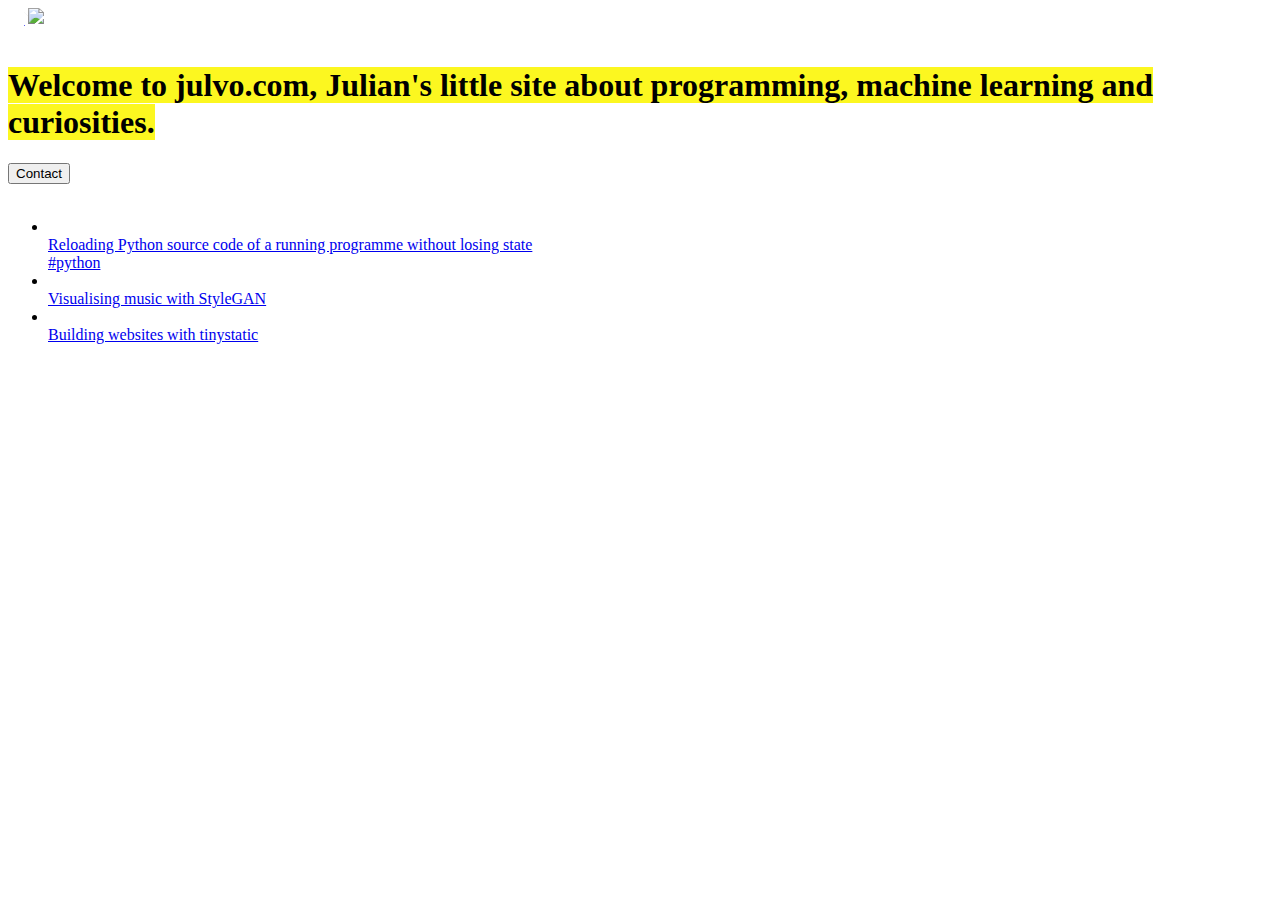
==== docs/index.html @ 40c8e4fa "Initial commit" ====
<!DOCTYPE html>
<html>
    <head>
        <meta charset="utf-8">
        <meta http-equiv="X-UA-Compatible" content="IE=edge">
        <meta name="viewport" content="width=device-width, initial-scale=1">
        <title>Home - julvo.com</title>
        <link rel="apple-touch-icon-precomposed" sizes="57x57" href="favicon/apple-touch-icon-57x57.png" />
        <link rel="apple-touch-icon-precomposed" sizes="114x114" href="favicon/apple-touch-icon-114x114.png" />
        <link rel="apple-touch-icon-precomposed" sizes="72x72" href="favicon/apple-touch-icon-72x72.png" />
        <link rel="apple-touch-icon-precomposed" sizes="144x144" href="favicon/apple-touch-icon-144x144.png" />
        <link rel="apple-touch-icon-precomposed" sizes="60x60" href="favicon/apple-touch-icon-60x60.png" />
        <link rel="apple-touch-icon-precomposed" sizes="120x120" href="favicon/apple-touch-icon-120x120.png" />
        <link rel="apple-touch-icon-precomposed" sizes="76x76" href="favicon/apple-touch-icon-76x76.png" />
        <link rel="apple-touch-icon-precomposed" sizes="152x152" href="favicon/apple-touch-icon-152x152.png" />
        <link rel="icon" type="image/png" href="favicon/favicon-196x196.png" sizes="196x196" />
        <link rel="icon" type="image/png" href="favicon/favicon-96x96.png" sizes="96x96" />
        <link rel="icon" type="image/png" href="favicon/favicon-32x32.png" sizes="32x32" />
        <link rel="icon" type="image/png" href="favicon/favicon-16x16.png" sizes="16x16" />
        <link rel="icon" type="image/png" href="favicon/favicon-128.png" sizes="128x128" />
        <meta name="application-name" content="julvo.com"/>
        <meta name="msapplication-TileColor" content="#FFFFFF" />
        <meta name="msapplication-TileImage" content="favicon/mstile-144x144.png" />
        <meta name="msapplication-square70x70logo" content="favicon/mstile-70x70.png" />
        <meta name="msapplication-square150x150logo" content="favicon/mstile-150x150.png" />
        <meta name="msapplication-wide310x150logo" content="favicon/mstile-310x150.png" />
        <meta name="msapplication-square310x310logo" content="favicon/mstile-310x310.png" />

        <link href="https://unpkg.com/tailwindcss@^1.0/dist/tailwind.min.css" rel="stylesheet">
        <link rel="stylesheet" href="/css/styles.css">
        <link href="https://fonts.googleapis.com/css?family=Inter:400,700&display=swap" rel="stylesheet">
        <link rel="preconnect" href="https://fonts.gstatic.com"> 
        <link href="https://fonts.googleapis.com/css2?family=DM+Mono:wght@400;500&display=swap" rel="stylesheet">
        <script defer src="https://use.fontawesome.com/releases/v5.3.1/js/all.js"></script>
    </head>
    <body>
        
<nav class="h-12 w-full bg-transparent border-b-2 border-dashed border-transparent">
    <div class="relative container py-2 px-2 mx-auto flex flex-row">
        <a href="/" class="h-8 px-2 flex-grow-0 flex-shrink-0 relative">
            <img class="h-8 absolute" src="/img/julvo.svg" style="filter: brightness(255); transform: translate(4px, 4px);"/>
            <img class="h-8 relative" src="/img/julvo.svg" />
        </a>
        <div class="w-full flex-grow">
        </div>
        <a class="mr-2 h-full text-gray-800 hover:text-pink-500 flex-grow-0 flex-shrink-0" href="https://github.com/julvo" target="_blank">
            <i class="fab fa-github fa-2x h-full"></i>
        </a>
    </div>
</nav>

        <main class="container mx-auto">
        

<section class="flex flex-row items-start">
    <img src="/img/strokes.svg" class="w-16 pt-12" alt="" style="filter: invert()"/>
    <div>
        <h1 class="text-xl font-bold p-4 pt-12 w-4/5">
            <span class="text-black" style="background: rgb(252, 247, 32)">
                    Welcome to julvo.com, Julian's little site about programming, machine learning and curiosities.
            </span>
        </h1>
        <form>
            <button class="px-4 py-2 border-4 border-white m-4 hover:bg-pink-500 text-white transform hover:scale-105">
                Contact
            </button>
        </form>
    </div>
    <img src="/img/pyramid.svg" class="w-1/4 mt-2" style="filter: invert()" alt=""/>
</section>

<section class="pt-6">
    <ul class="flex flex-row flex-wrap">
        
        <li class="w-full md:w-2/4 lg:w-3/5 p-4">
            <a href="/posts/reloading-python-source" class="inline-block w-full text-black bg-white cursor-pointer hover-shadow-hard-pink transform hover:scale-105">
                 
                <img src="https://github.com/julvo/reloading/raw/master/examples/demo/demo.gif" class="w-max-full bg-transparent mx-auto" alt="" />
                
                <div class="pt-2 font-bold text-lg p-2">
                    Reloading Python source code of a running programme without losing state
                </div>
                <div class="px-2">
                    
                    <span class="inline-block text-xs mb-1 mr-2">
                        #python
                    </span>
                    
                </div>
            </a>
        </li>
        
        <li class="w-full md:w-2/4 lg:w-1/5 p-4">
            <a href="/posts/stylegan-music-visualisation" class="inline-block w-full text-black bg-white cursor-pointer hover-shadow-hard-pink transform hover:scale-105">
                 
                <img src="/posts/stylegan.jpg" class="w-max-full bg-transparent mx-auto" alt="" />
                
                <div class="pt-2 font-bold text-lg p-2">
                    Visualising music with StyleGAN
                </div>
                <div class="px-2">
                    
                </div>
            </a>
        </li>
        
        <li class="w-full md:w-2/4 lg:w-1/5 p-4">
            <a href="/posts/tinystatic-tutorial" class="inline-block w-full text-black bg-white cursor-pointer hover-shadow-hard-pink transform hover:scale-105">
                 
                <img src="https://github.com/julvo/tinystatic/raw/master/logo.png" class="w-max-full bg-transparent mx-auto" alt="" />
                
                <div class="pt-2 font-bold text-lg p-2">
                    Building websites with tinystatic
                </div>
                <div class="px-2">
                    
                </div>
            </a>
        </li>
        

       

</section>



        </main>
    </body>
</html>
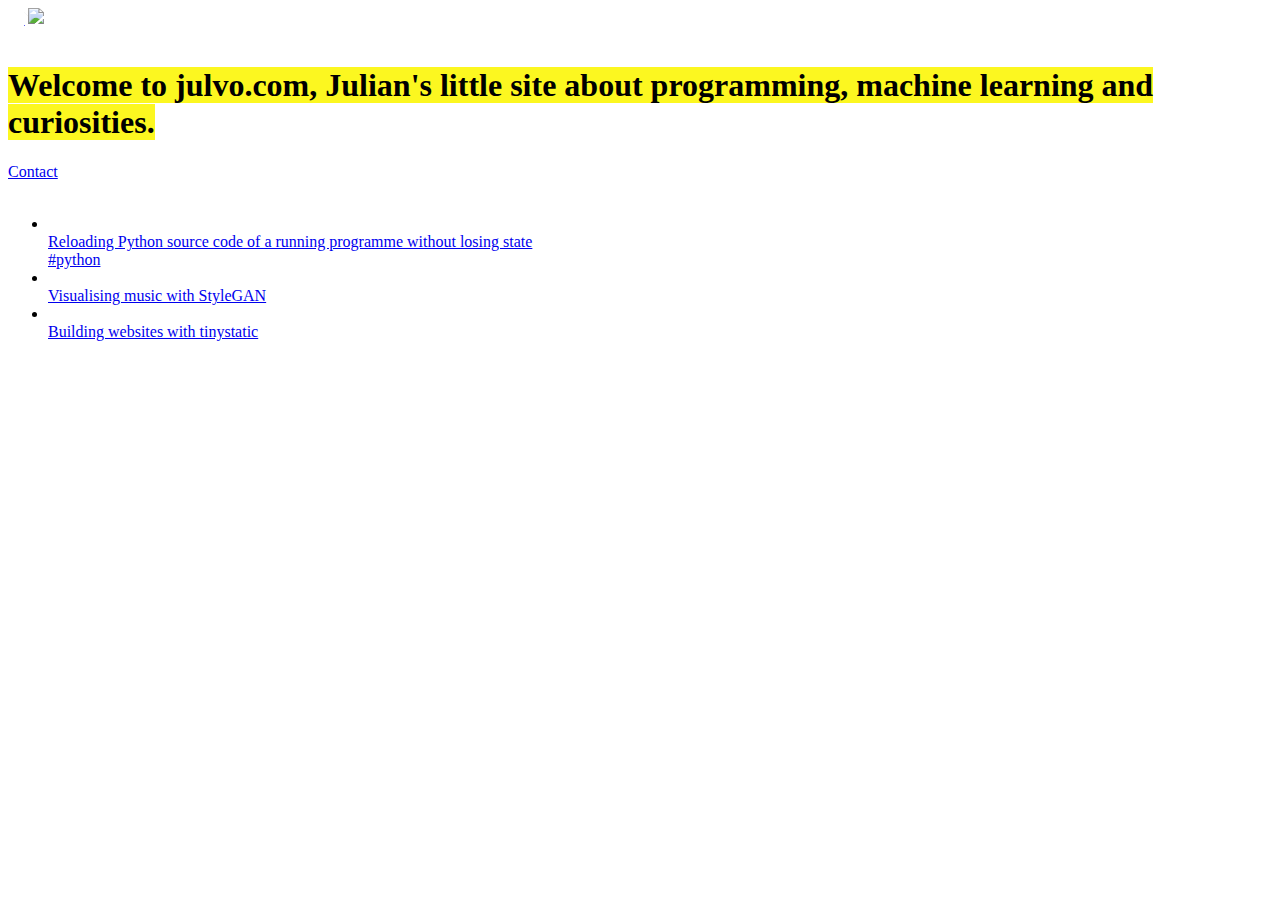
==== commit 3026ab0b: "Make design responsive" ====
--- a/docs/index.html
+++ b/docs/index.html
@@ -43,30 +43,39 @@
         </a>
         <div class="w-full flex-grow">
         </div>
-        <a class="mr-2 h-full text-gray-800 hover:text-pink-500 flex-grow-0 flex-shrink-0" href="https://github.com/julvo" target="_blank">
-            <i class="fab fa-github fa-2x h-full"></i>
-        </a>
+
+        <div class="flex flex-row">
+            <a class="mr-4 inline-block h-full text-orange-600 hover:text-pink-500 flex-grow-0 flex-shrink-0" href="https://soundcloud.com/inocs" target="_blank">
+                <i class="fab fa-soundcloud fa-2x h-full"></i>
+            </a>
+            <a class="mr-4 inline-block h-full text-blue-700 hover:text-pink-500 flex-grow-0 flex-shrink-0" href="https://twitter.com/julvos" target="_blank">
+                <i class="fab fa-twitter fa-2x h-full"></i>
+            </a>
+            <a class="mr-2 inline-block h-full text-gray-800 hover:text-pink-500 flex-grow-0 flex-shrink-0" href="https://github.com/julvo" target="_blank">
+                <i class="fab fa-github fa-2x h-full"></i>
+            </a>
+        </div>
     </div>
 </nav>
 
         <main class="container mx-auto">
         
 
-<section class="flex flex-row items-start">
-    <img src="/img/strokes.svg" class="w-16 pt-12" alt="" style="filter: invert()"/>
+<section class="flex flex-row items-start mt-4 mb-4">
+    <img src="/img/strokes.svg" class="w-16 pt-12 -ml-8 md:ml-0" alt="" style="filter: invert()"/>
     <div>
-        <h1 class="text-xl font-bold p-4 pt-12 w-4/5">
+        <h1 class="text-xl font-bold p-4 pt-12 md:w-4/5">
             <span class="text-black" style="background: rgb(252, 247, 32)">
                     Welcome to julvo.com, Julian's little site about programming, machine learning and curiosities.
             </span>
         </h1>
         <form>
-            <button class="px-4 py-2 border-4 border-white m-4 hover:bg-pink-500 text-white transform hover:scale-105">
+            <a href="mailto:contact@julvo.com" class="inline-block px-4 py-2 border-4 border-white m-4 hover:bg-pink-500 text-white transform hover:scale-105 hover:border-pink-500">
                 Contact
-            </button>
+            </a>
         </form>
     </div>
-    <img src="/img/pyramid.svg" class="w-1/4 mt-2" style="filter: invert()" alt=""/>
+    <img src="/img/pyramid.svg" class="w-1/4 mt-2 mr-16 spinning hidden md:block" style="filter: invert()" alt=""/>
 </section>
 
 <section class="pt-6">
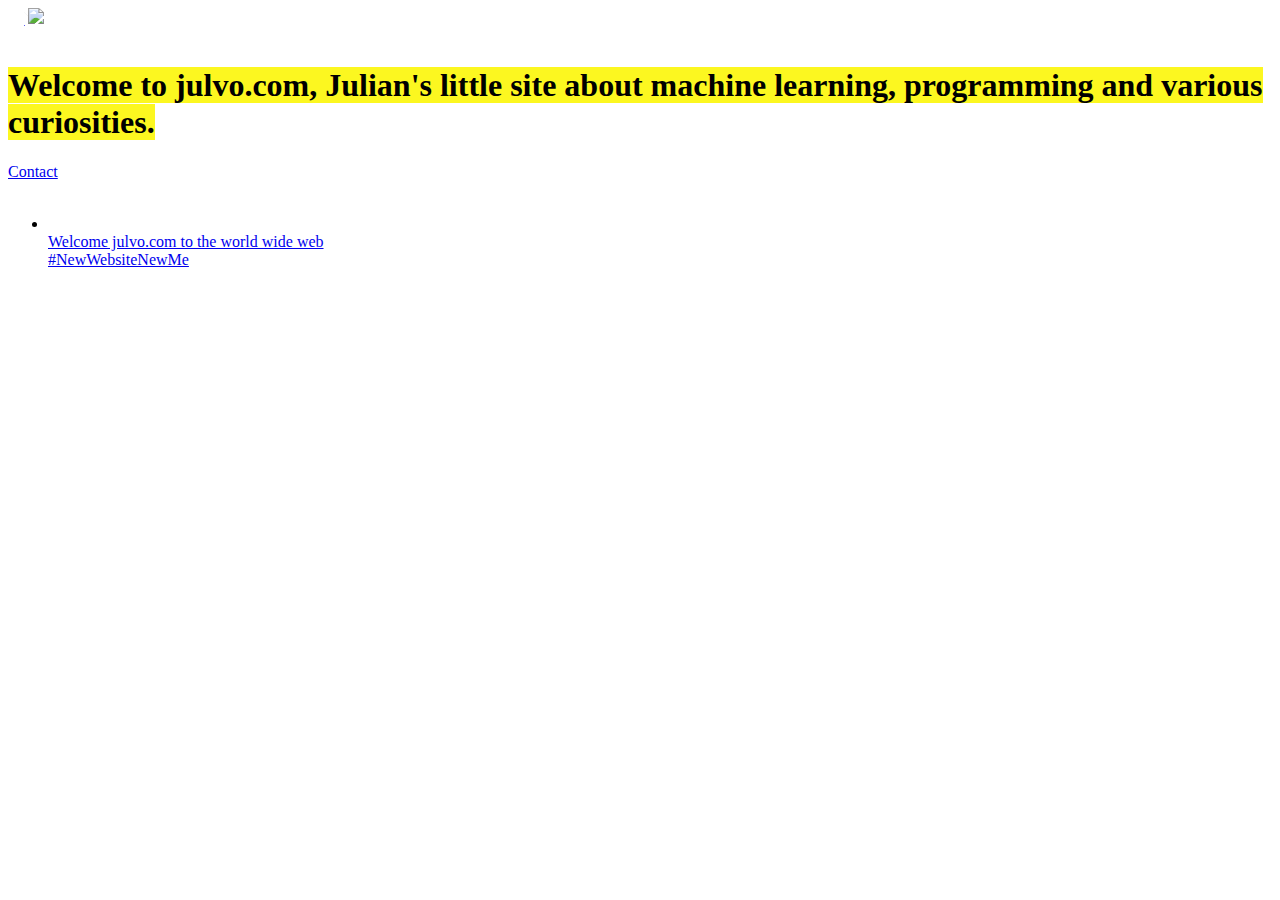
==== commit 1177395a: "Add hello world post" ====
--- a/docs/index.html
+++ b/docs/index.html
@@ -45,10 +45,10 @@
         </div>
 
         <div class="flex flex-row">
-            <a class="mr-4 inline-block h-full text-orange-600 hover:text-pink-500 flex-grow-0 flex-shrink-0" href="https://soundcloud.com/inocs" target="_blank">
+            <a class="mr-4 inline-block h-full text-orange-500 hover:text-pink-500 flex-grow-0 flex-shrink-0" href="https://soundcloud.com/inocs" target="_blank">
                 <i class="fab fa-soundcloud fa-2x h-full"></i>
             </a>
-            <a class="mr-4 inline-block h-full text-blue-700 hover:text-pink-500 flex-grow-0 flex-shrink-0" href="https://twitter.com/julvos" target="_blank">
+            <a class="mr-4 inline-block h-full text-blue-600 hover:text-pink-500 flex-grow-0 flex-shrink-0" href="https://twitter.com/julvos" target="_blank">
                 <i class="fab fa-twitter fa-2x h-full"></i>
             </a>
             <a class="mr-2 inline-block h-full text-gray-800 hover:text-pink-500 flex-grow-0 flex-shrink-0" href="https://github.com/julvo" target="_blank">
@@ -65,8 +65,8 @@
     <img src="/img/strokes.svg" class="w-16 pt-12 -ml-8 md:ml-0" alt="" style="filter: invert()"/>
     <div>
         <h1 class="text-xl font-bold p-4 pt-12 md:w-4/5">
-            <span class="text-black" style="background: rgb(252, 247, 32)">
-                    Welcome to julvo.com, Julian's little site about programming, machine learning and curiosities.
+            <span class="text-black tracking-tight" style="background: rgb(252, 247, 32)">
+                    Welcome to julvo.com, Julian's little site about machine learning, programming and various curiosities.
             </span>
         </h1>
         <form>
@@ -81,54 +81,25 @@
 <section class="pt-6">
     <ul class="flex flex-row flex-wrap">
         
-        <li class="w-full md:w-2/4 lg:w-3/5 p-4">
-            <a href="/posts/reloading-python-source" class="inline-block w-full text-black bg-white cursor-pointer hover-shadow-hard-pink transform hover:scale-105">
+        <li class="w-full md:w-2/4 lg:w-1/5 p-4">
+            <a href="/posts/hello-world" class="inline-block w-full text-black bg-white cursor-pointer hover-shadow-hard-pink transform hover:scale-105">
                  
-                <img src="https://github.com/julvo/reloading/raw/master/examples/demo/demo.gif" class="w-max-full bg-transparent mx-auto" alt="" />
+                <img src="https://media.giphy.com/media/LQzvI8zbzrwZliUj3V/giphy.gif" class="w-max-full bg-transparent mx-auto" alt="" />
                 
-                <div class="pt-2 font-bold text-lg p-2">
-                    Reloading Python source code of a running programme without losing state
+                <div class="pt-2 font-bold text-lg p-2 tracking-tight leading-6">
+                    Welcome julvo.com to the world wide web
                 </div>
                 <div class="px-2">
                     
                     <span class="inline-block text-xs mb-1 mr-2">
-                        #python
+                        #NewWebsiteNewMe
                     </span>
                     
                 </div>
             </a>
         </li>
         
-        <li class="w-full md:w-2/4 lg:w-1/5 p-4">
-            <a href="/posts/stylegan-music-visualisation" class="inline-block w-full text-black bg-white cursor-pointer hover-shadow-hard-pink transform hover:scale-105">
-                 
-                <img src="/posts/stylegan.jpg" class="w-max-full bg-transparent mx-auto" alt="" />
-                
-                <div class="pt-2 font-bold text-lg p-2">
-                    Visualising music with StyleGAN
-                </div>
-                <div class="px-2">
-                    
-                </div>
-            </a>
-        </li>
-        
-        <li class="w-full md:w-2/4 lg:w-1/5 p-4">
-            <a href="/posts/tinystatic-tutorial" class="inline-block w-full text-black bg-white cursor-pointer hover-shadow-hard-pink transform hover:scale-105">
-                 
-                <img src="https://github.com/julvo/tinystatic/raw/master/logo.png" class="w-max-full bg-transparent mx-auto" alt="" />
-                
-                <div class="pt-2 font-bold text-lg p-2">
-                    Building websites with tinystatic
-                </div>
-                <div class="px-2">
-                    
-                </div>
-            </a>
-        </li>
-        
-
-       
+    </ul>
 
 </section>
 
